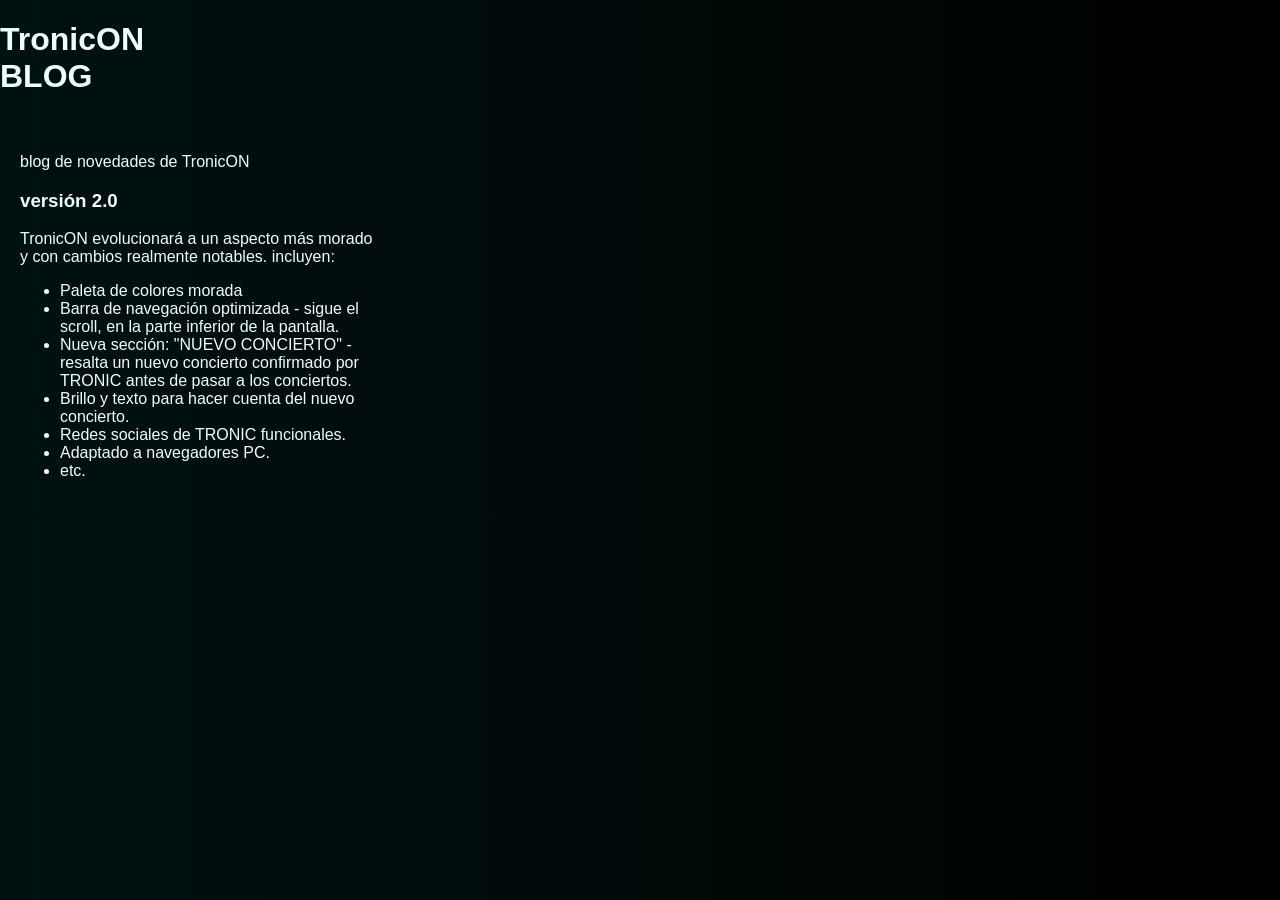
==== blog.html @ 33bc2975 "Add files via upload" ====
<!DOCTYPE html>
<html>
  <head>
    <meta name="viewport" content="width=device-width, initial-scale=1.0">
    <meta charset="UTF-8">
    <link rel="icon" href="general assets/icon.png">
    <link rel="stylesheet" href="styles.css">
    <title>/blog</title>
  </head>
  <body>
    <h1>TronicON<br>BLOG</h1>
    <main>
      <p>blog de novedades de TronicON</p>
      <section>
        <article>
          <h3>versión 2.0</h3>
          <p>TronicON evolucionará a un aspecto más morado y con cambios
          realmente notables.
          incluyen:</p>
            <ul>
              <li>Paleta de colores morada</li>
              <li>Barra de navegación optimizada - sigue el scroll, en la parte inferior de la pantalla.</li>
              <li>Nueva sección: "NUEVO CONCIERTO" - resalta un nuevo concierto confirmado por TRONIC antes de pasar a los conciertos.</li>
              <li>Brillo y texto para hacer cuenta del nuevo concierto.</li>
              <li>Redes sociales de TRONIC funcionales.</li>
              <li>Adaptado a navegadores PC.</li>
              <li>etc.</li>
            </ul>
        </article>
      </section>
    </main>
  </body>
---- styles.css ----
:root {
  --main: #33beac;
  --submain: #00ffe6dd;
  --dark-main: #7dada4;
  --light-main: #bafff6;
  --bg-main: #122;
  --main-white: #eeffff;
}

* {
  box-sizing: border-box;
}
body {
  width: 394px;
  margin: 0;
  zoom: calc(100vw / 394px);
  background: linear-gradient(to right, #011, black);
  background-color: black;
  color: var(--main-white);
  font-family: Arial, Helvetica, sans-serif;
  padding: 0;
}

button {
    all: unset;
    margin: 10px;
    padding: 10px;
    text-align: center;
    color: white;
    background-color: #0000;
    border: 1px solid var(--main);
}

header {
  padding: 10px 10px;
  display: flex;
  justify-content: space-between;
  border-bottom: 1px solid #9aa;
  
  & button {
    width: 3em;
    font-size: 1.7em;
  }
}

#menu {
  padding: 20px;
  position: absolute;
  background-color: black;
  border: 1px solid var(--submain);
  border-radius: 5px;

  & a {
    text-decoration: none;
  }
}

#intro-text {
  max-width: 50vw;
  color: var(--main-white);
}

nav {
  margin: 0;
  display: flex;
  max-width: 100vw;
  position: sticky;
  top: 0;
  background-color: var(--bg-main);
  border: 1px solid #588;
  
  & button {
    flex: 1;
    font-size: 0.7em;
    background: linear-gradient(to right, #0fd2, #0000);
  }
}
nav > * {
  min-width: 0;
}

#shows {
  font-size: 3em;
  margin: 10px 0;
}

button:hover {
  background-color: var(--main);
}

.con-emdash {
  color: var(--light-main);
}

.con-emdash::before {
  content: "— ";
  color: var(--light-main);
}

.outlined {
  color: rgba(0,0,0,0);
  -webkit-text-stroke: 1px white;
}

.gigante {
  font-size: 4em;
}

.entrada {
  padding: 20px;
  background-image: url("fondo-entrada.jpg");
  background-size: cover;
  background-position: center;
}

main {
  padding: 20px;
}

.show {
  color: var(--main-white);
  padding: 15px;
  border: 1px solid var(--main);
  border-radius: 10px;
  margin: 20px 0;
  max-width: 90vw;
  background-color: black;
  
  & h4 {
    margin: 5px 0;
    font-weight: lighter;
    color: var(--main-white);
  }

}

.estadoactivo {
  margin: 10px 0;
  font-size: 2em;
}

@keyframes proximo {
  0% { transform: rotate(-6deg);}
  20% { transform: rotate(10deg);}
  40% { transform: rotate(-14deg);}
  60% { transform: rotate(8deg);}
  80% { transform: rotate(-4deg);}
  100% { transform: rotate(0);}
}

.iconoproximo {
  display: inline-block;
  animation: proximo 1s ease infinite;
}

.vivo {
  animation: pulsar 1s ease-in-out infinite;
  display: inline-block;
}

@keyframes pulsar {
  0% { transform: scale(1.0); }
  50% { transform: scale(0.5); }
  100% { transform: scale(1.0); }
}

footer {
  color: var(--main-white);
  margin: 20px 20px;

  & ul {
    list-style: none;
  }
}

.advice {
  text-align: center;
}

hr {
  margin: 0;
  padding: 0;
  border: none;
  height: 1px;
  background-color: var(--dark-main);
}
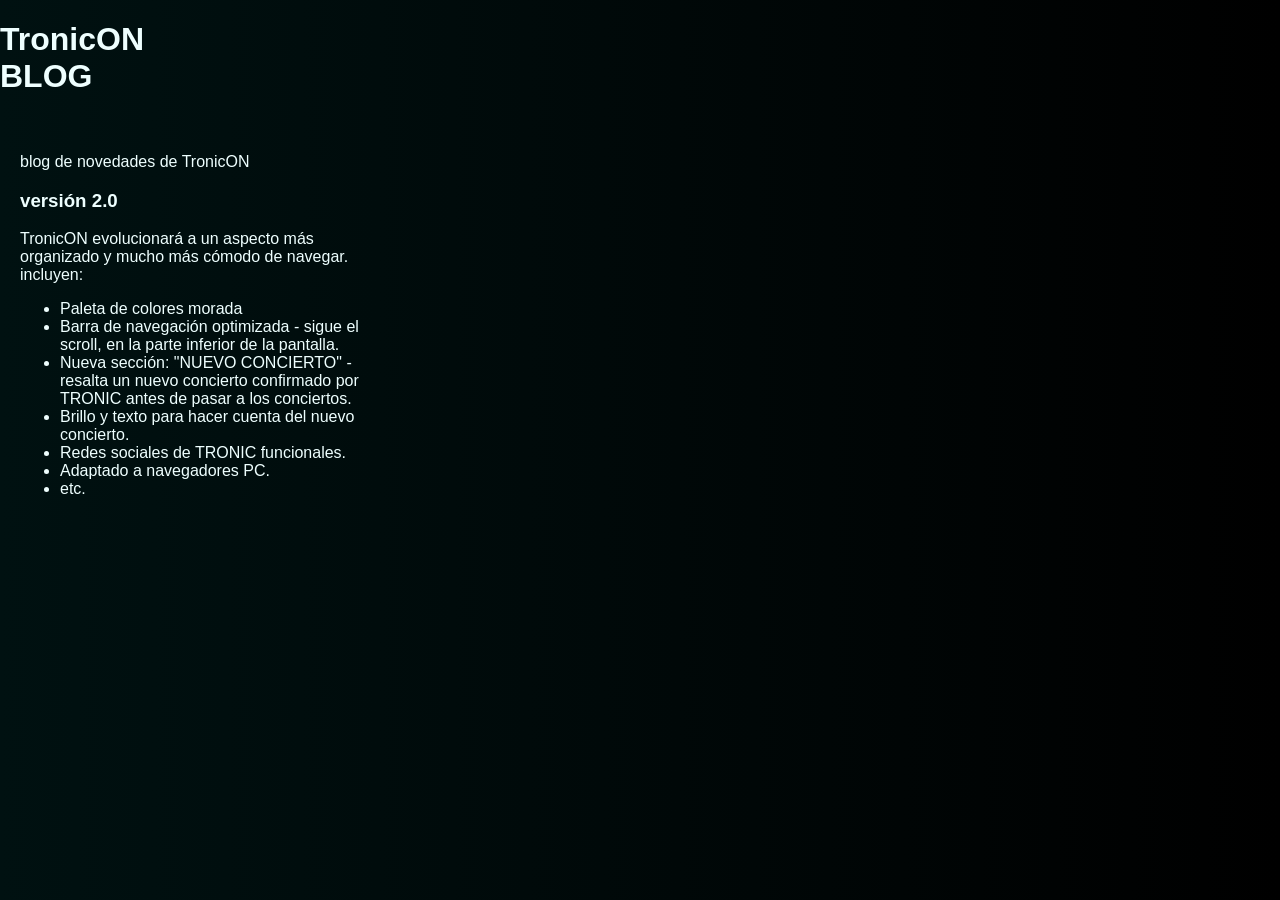
==== commit 1c22f0f7: "Update blog.html" ====
--- a/blog.html
+++ b/blog.html
@@ -14,8 +14,7 @@
       <section>
         <article>
           <h3>versión 2.0</h3>
-          <p>TronicON evolucionará a un aspecto más morado y con cambios
-          realmente notables.
+          <p>TronicON evolucionará a un aspecto más organizado y mucho más cómodo de navegar.
           incluyen:</p>
             <ul>
               <li>Paleta de colores morada</li>
@@ -29,4 +28,4 @@
         </article>
       </section>
     </main>
-  </body>+  </body>
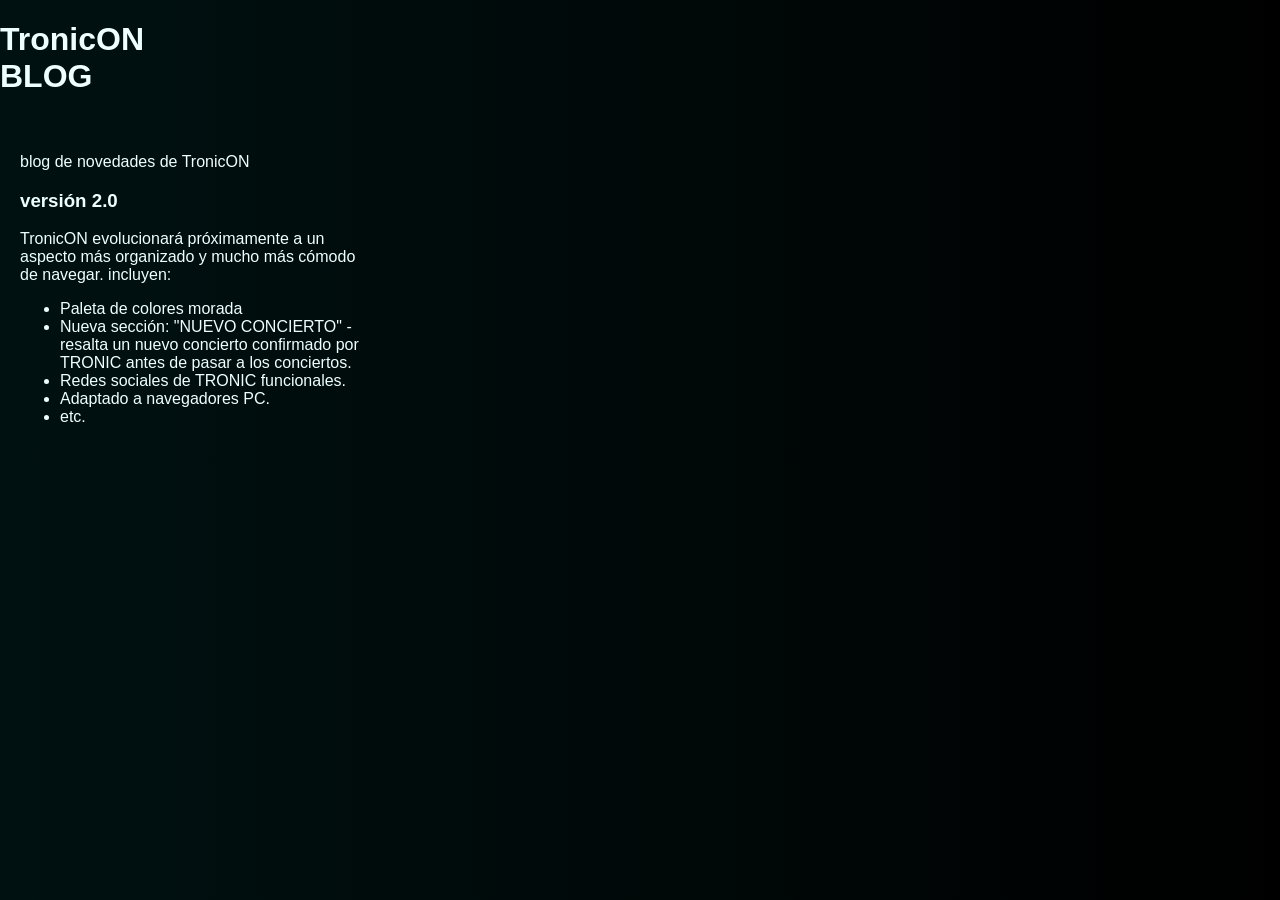
==== commit 25b8951e: "Update blog.html" ====
--- a/blog.html
+++ b/blog.html
@@ -14,13 +14,11 @@
       <section>
         <article>
           <h3>versión 2.0</h3>
-          <p>TronicON evolucionará a un aspecto más organizado y mucho más cómodo de navegar.
+          <p>TronicON evolucionará próximamente a un aspecto más organizado y mucho más cómodo de navegar.
           incluyen:</p>
             <ul>
               <li>Paleta de colores morada</li>
-              <li>Barra de navegación optimizada - sigue el scroll, en la parte inferior de la pantalla.</li>
               <li>Nueva sección: "NUEVO CONCIERTO" - resalta un nuevo concierto confirmado por TRONIC antes de pasar a los conciertos.</li>
-              <li>Brillo y texto para hacer cuenta del nuevo concierto.</li>
               <li>Redes sociales de TRONIC funcionales.</li>
               <li>Adaptado a navegadores PC.</li>
               <li>etc.</li>
